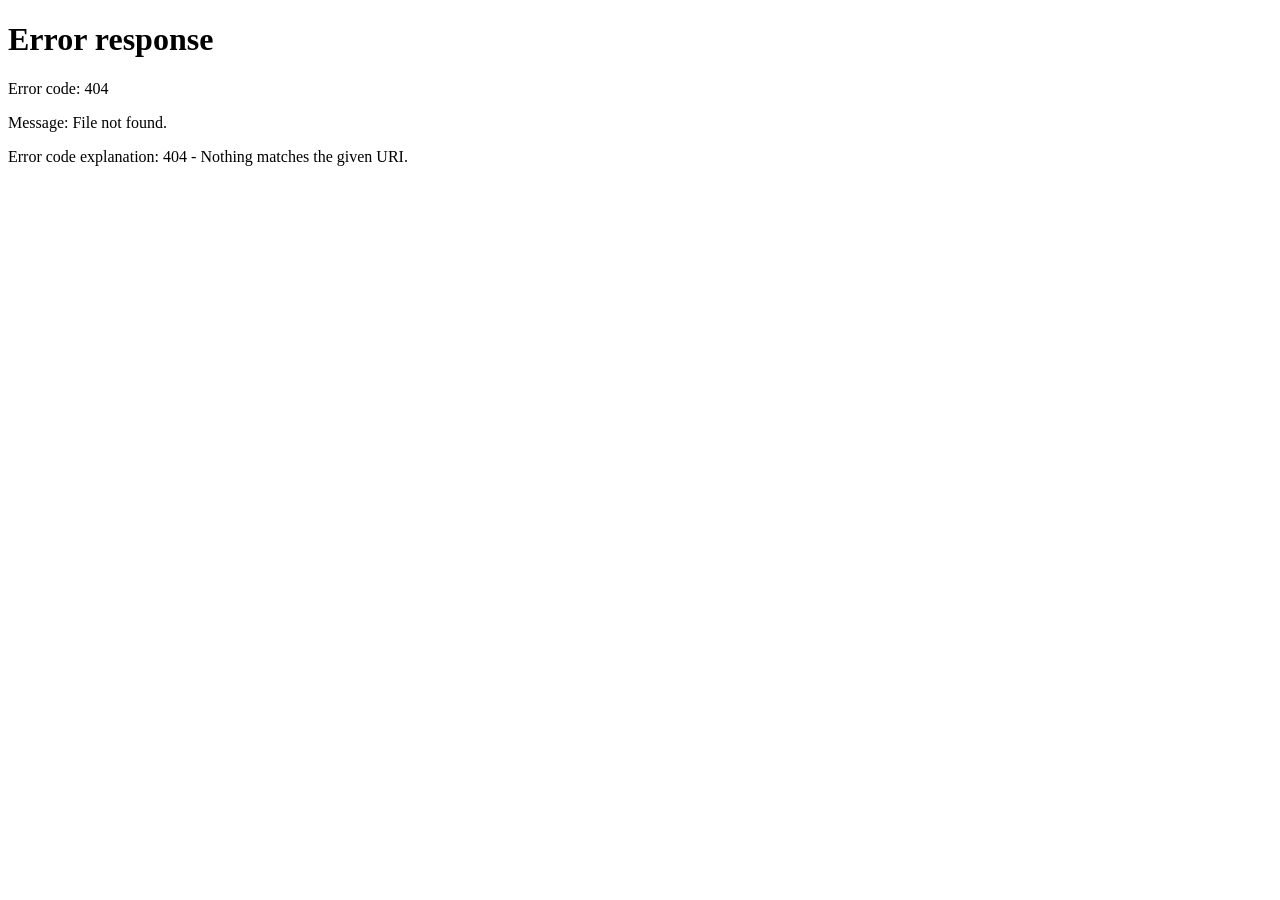
==== FrontEnd/dashboard.html @ 45d39c6a "Initial Commit" ====
<!DOCTYPE html>
<html lang="en">
  <head>
    <title>Login</title>
    <meta charset="UTF-8" />
    <meta name="viewport" content="width=device-width, initial-scale=1.0" />
    <link rel="stylesheet" href="assets/css/bootstrap.min.css" />
    <link rel="stylesheet" href="assets/css/stylesheet.css" />
    <link rel="stylesheet" href="assets/css/all.css" />
    <script src="assets/js/jquery.min.js"></script>
    <script src="assets/js/popper.min.js"></script>
    <script src="assets/js/bootstrap.bundle.min.js"></script>
    <script src="assets/js/sweetalert2.all.js"></script>
    <script src="assets/js/jquery.cookie.js"></script>
    <script>
      function load_user() {
        var usr = $.cookie("username");
        if (usr == undefined) {
          window.location.replace("Login.html");
        }
        $("#username").html("<b>" + usr + "<b>");
      }
    </script>
    <script>
      windows.indexedDB =
        window.indexedDB ||
        window.mozIndexedDB ||
        window.webkitIndexedDB ||
        window.msIndexedDB;

      windows.IDBTransaction =
        window.IDBTransaction ||
        window.webkitIDBTransaction ||
        window.msIDBTransaction;
      windows.IDBKeyRange =
        window.IDBKeyRange || window.webkitIDBKeyRange || window.msIDBKeyRange;

      if (!window.indexedDB) {
        alert("Your browser doesn't support a stable version of IndexedDB.");
      }

      var request = window.indexedDB.open("subjectDB", 1);
      const subjectData = [
        { id: 1, Subject_code: "Subject 1", description: "Math", units: "3" },
        { id: 2, Subject_code: "Subject 2", description: "Eng", units: "4" },
        {
          id: 3,
          Subject_code: "Subject 3",
          description: "Pol Scie",
          units: "5",
        },
        { id: 4, Subject_code: "Subject 4", description: "Fil", units: "6" },
        { id: 5, Subject_code: "Subject 5", description: "Math", units: "7" },
      ];
      var db;

      request.onerror = function (event) {
        console.log("Error opening database.");
      };
      request.onsuccess = function (event) {
        db = request.result;
        console.log("Database opened successfully." + db);
      };

      request.onupgradeneeded = function (event) {
        db = event.target.result;
        var objectStore = db.createObjectStore("subjects", { keyPath: "id" });
        for (var i in subjectData) {
          objectStore.add(subjectData[i]);
        }
        console.log("Object store created and data added.");
      };

      function readAll() {
        var objectStore = db.transaction("subjects").objectStore("subjects");
        objectStore.openCursor().onsuccess = function (event) {
          var cursor = event.target.result;
          if (cursor) {
            alert("Subject Code: " + cursor.value.Subject_code);
            alert("Description: " + cursor.value.description);
          } else {
            console.log("No more entries.");
          }
        };
      }
    </script>
  </head>
  <body onload="load_user()">
    <div class="container">
      <nav class="navbar navbar-expand-md bg-dark navbar-dark">
        <!-- Brand -->
        <a class="navbar-brand" href="dashboard.html">
          <img src="assets/img/logotcgc.png" alt="" />
        </a>

        <!-- Toggler/collapsibe Button -->
        <button
          class="navbar-toggler"
          type="button"
          data-toggle="collapse"
          data-target="#collapsibleNavbar"
        >
          <span class="navbar-toggler-icon"></span>
        </button>

        <!-- Navbar links -->
        <div class="collapse navbar-collapse" id="collapsibleNavbar">
          <ul class="navbar-nav mr-auto">
            <li class="nav-item">
              <a class="nav-link" href="#">Add</a>
            </li>
            <li class="nav-item">
              <a class="nav-link" href="view.html">View</a>
            </li>
            <li class="nav-item">
              <a class="nav-link" href="search.html">Search</a>
            </li>
            <li class="nav-item">
              <a class="nav-link" href="delete.html">Delete</a>
            </li>
            <li class="nav-item">
              <a class="nav-link" href="Edit.html">Edit</a>
            </li>
          </ul>
          <ul class="navbar-nav">
            <!-- Dropdown -->
            <li class="nav-item dropdown">
              <a
                class="nav-link dropdown-toggle"
                href="#"
                id="navbardrop"
                data-toggle="dropdown"
              >
                <span id="username">Username</span>
              </a>
              <div class="dropdown-menu">
                <a class="dropdown-item" href="profile.html">Profile</a>
                <a id="logout" class="dropdown-item" href="#">Logout</a>
              </div>
            </li>
          </ul>
        </div>
      </nav>
      <div class="body">
        <div class="row m-1 shadow rounded">
          <div class="col-2 d-none d-md-block"></div>
          <div class="col-md-8">
            <img
              src="assets/img/tcgcLogo.jpg"
              width="100%"
              height="90%"
              alt="Logo"
              style="opacity: 0.2"
            />
            <button onclick="readAll()">READ ALL</button>
          </div>
          <div class="logo mt-3 row justify-content-center"></div>
          <div class="row justify-content-center"></div>
        </div>
      </div>
    </div>
    <div
      id="wait"
      style="
        display: none;
        width: 69px;
        height: 89px;
        border: 1px solid black;
        position: absolute;
        top: 50%;
        left: 50%;
        padding: 2px;
      "
    >
      <img
        src="assets/img/demo_wait.gif"
        width="64"
        height="64"
      /><br />Loading..
    </div>
    <script>
      $(document).ready(function () {
        var ip = "http://127.0.0.1:8000";

        $(document).ajaxStart(function () {
          $("#wait").css("display", "block");
        });
        $(document).ajaxComplete(function () {
          $("#wait").css("display", "none");
        });
        $("#logout").click(function () {
          var token = $.cookie("token");
          $.ajax({
            beforeSend: function (xhr) {
              xhr.setRequestHeader("Authorization", "Bearer " + token);
            },
            type: "POST",
            url: ip + "/api/logout",
            data: { token: token },
            success: function (res) {
              Swal.fire({
                icon: "success",
                title: "Logout Successful",
              }).then((result) => {
                var cookies = $.cookie();
                for (var cookie in cookies) {
                  $.removeCookie(cookie);
                }
                window.location.replace("login.html");
              });
            },
            error: function (res) {
              alert(res.responseJSON.msg);
            },
          });
        });
      });
    </script>

    <script></script>
  </body>
</html>
---- FrontEnd/assets/css/stylesheet.css ----
body {
  font-family: Arial, sans-serif;
  margin: 0;
  padding: 20px;
}

.loginform {
  max-width: 35%;
  height: 100%;
  margin: auto;
  border: 1px solid #ccc;
  border-radius: 5px;
  background-color: #f9f9f9;
}

.logo {
  margin-bottom: 20px;
  background-color: #f9f9f9;
}

picture img {
  width: 100%;
  height: auto;
}
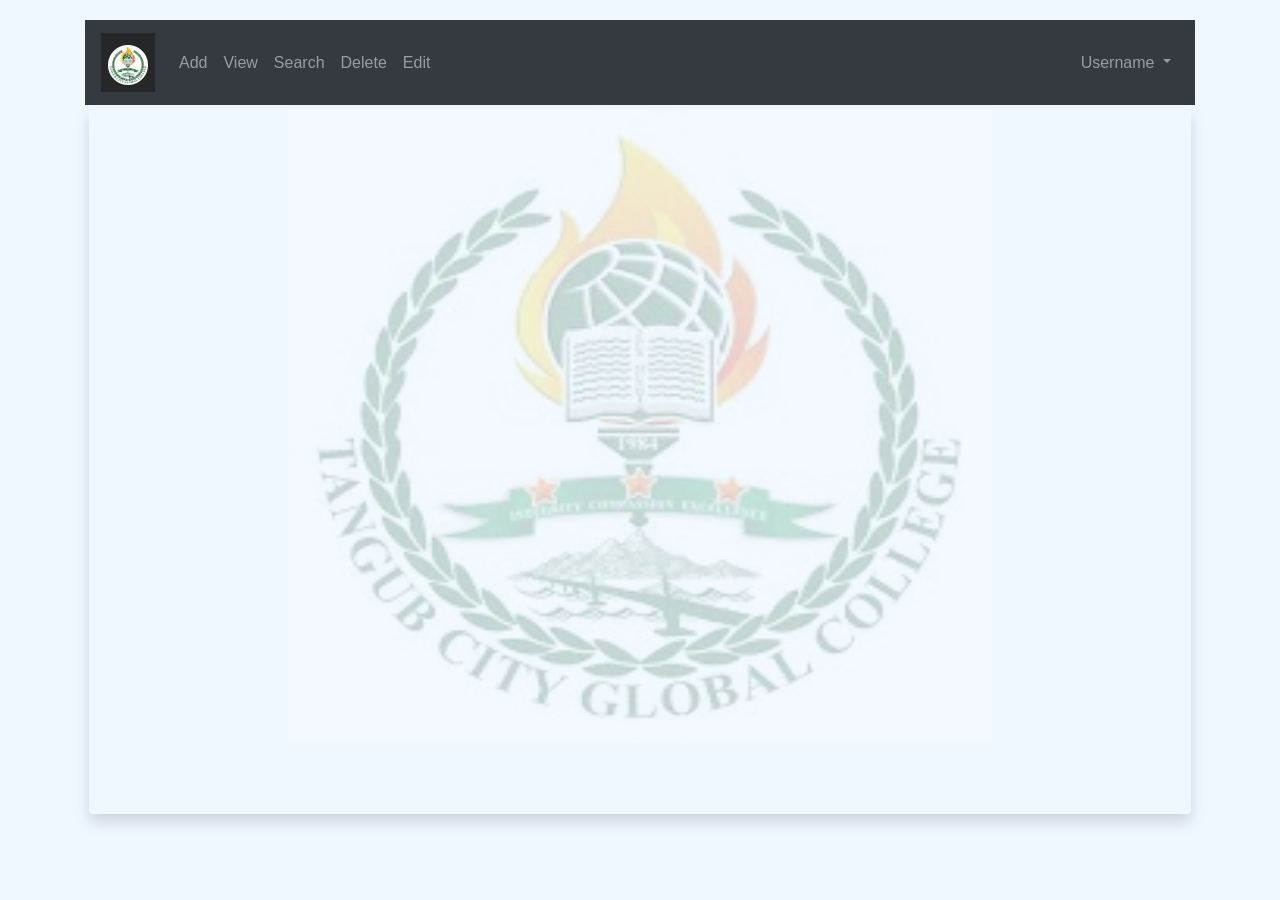
==== commit d7c34daf: "New Format" ====
--- a/FrontEnd/dashboard.html
+++ b/FrontEnd/dashboard.html
@@ -13,13 +13,13 @@
     <script src="assets/js/sweetalert2.all.js"></script>
     <script src="assets/js/jquery.cookie.js"></script>
     <script>
-      function load_user() {
-        var usr = $.cookie("username");
-        if (usr == undefined) {
-          window.location.replace("Login.html");
-        }
-        $("#username").html("<b>" + usr + "<b>");
-      }
+      // function load_user() {
+      //   var usr = $.cookie("username");
+      //   if (usr == undefined) {
+      //     window.location.replace("Login.html");
+      //   }
+      //   $("#username").html("<b>" + usr + "<b>");
+      // }
     </script>
     <script>
       windows.indexedDB =
@@ -152,7 +152,6 @@
               alt="Logo"
               style="opacity: 0.2"
             />
-            <button onclick="readAll()">READ ALL</button>
           </div>
           <div class="logo mt-3 row justify-content-center"></div>
           <div class="row justify-content-center"></div>
--- a/FrontEnd/assets/css/stylesheet.css
+++ b/FrontEnd/assets/css/stylesheet.css
@@ -2,6 +2,8 @@
   font-family: Arial, sans-serif;
   margin: 0;
   padding: 20px;
+  box-sizing: border-box;
+  background-color: aliceblue;
 }
 
 .loginform {
@@ -22,3 +24,71 @@
   width: 100%;
   height: auto;
 }
+
+.hidden {
+  display: none;
+}
+
+.heading {
+  display: flex;
+  justify-content: space-between;
+  height: 8vh;
+  background-color: #003;
+  padding: 0 2%;
+  border-bottom: solid 2px gray;
+}
+
+.left-heading {
+  display: flex;
+  justify-content: center;
+  align-items: center;
+  height: inherit;
+}
+
+.right-heading {
+  display: flex;
+  justify-content: center;
+  align-items: center;
+  height: inherit;
+}
+
+.logoEcommerce {
+  height: inherit;
+  padding-right: 1rem;
+}
+
+.logoEcommerce img {
+  height: 100%;
+  border-radius: 50%;
+}
+
+.login-status {
+  display: flex;
+  color: #fff;
+}
+
+.login-status * {
+  padding-right: 1rem;
+}
+
+.cart {
+  color: #fff;
+}
+
+.search-form {
+  display: flex;
+}
+
+input[type="search"],
+input[type="submit"] {
+  padding: 5px 10px;
+  border: 1px solid #ccc;
+  border-radius: 5px;
+  margin-right: 10px;
+  text-align: center;
+}
+
+.navigation {
+  background-color: #002;
+  height: 8vh;
+}
